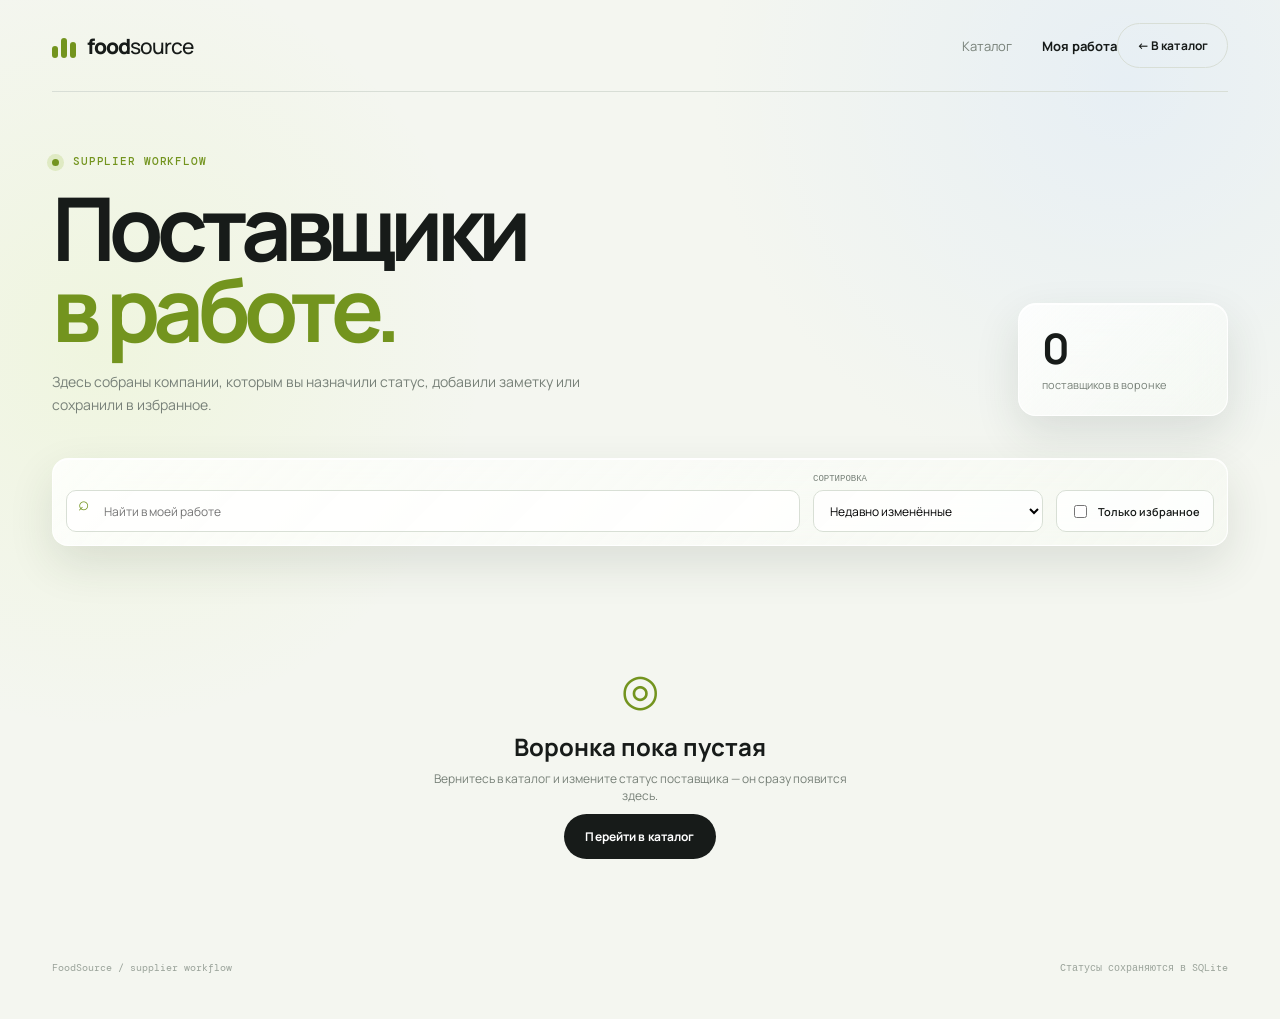
==== pipeline.html @ db2fc52b "Improve hybrid search, parser safety, and supplier workflow" ====
<!doctype html>
<html lang="ru">
<head>
  <meta charset="UTF-8" />
  <meta name="viewport" content="width=device-width, initial-scale=1.0" />
  <meta name="description" content="Рабочая воронка поставщиков FoodSource." />
  <title>Моя работа — FoodSource</title>
  <link rel="icon" type="image/svg+xml" href="public/favicon.svg" />
  <link rel="preconnect" href="https://fonts.googleapis.com">
  <link rel="preconnect" href="https://fonts.gstatic.com" crossorigin>
  <link href="https://fonts.googleapis.com/css2?family=DM+Mono:wght@400;500&family=Manrope:wght@400;500;600;700;800&display=swap" rel="stylesheet">
  <link rel="stylesheet" href="styles.css?v=20261021f" />
  <link rel="stylesheet" href="pipeline.css?v=20261021a" />
</head>
<body>
  <div class="app-shell pipeline-shell">
    <header class="topbar">
      <a class="brand" href="index.html" aria-label="FoodSource"><span class="brand-mark"><i></i><i></i><i></i></span><span>food<span>source</span></span></a>
      <nav class="topnav pipeline-nav"><a href="index.html">Каталог</a><a class="active" href="pipeline.html">Моя работа</a></nav>
      <a class="button button-ghost back-catalog" href="index.html">← В каталог</a>
    </header>

    <main>
      <section class="pipeline-hero">
        <div><div class="eyebrow"><span class="pulse-dot"></span> Supplier workflow</div><h1>Поставщики<br><em>в работе.</em></h1><p>Здесь собраны компании, которым вы назначили статус, добавили заметку или сохранили в избранное.</p></div>
        <div class="pipeline-total liquid-glass"><strong id="trackedCount">0</strong><span>поставщиков в воронке</span></div>
      </section>

      <section class="pipeline-toolbar liquid-glass" aria-label="Управление воронкой">
        <label class="pipeline-search"><span>⌕</span><input id="pipelineSearch" type="search" placeholder="Найти в моей работе" autocomplete="off"></label>
        <label><span>Сортировка</span><select id="pipelineSort"><option value="updated">Недавно изменённые</option><option value="name">По названию</option><option value="region">По региону</option></select></label>
        <label class="pipeline-favourite"><input id="pipelineFavourite" type="checkbox"><span>Только избранное</span></label>
      </section>

      <div class="stage-tabs" id="stageTabs" aria-label="Статусы поставщиков"></div>
      <section class="pipeline-board" id="pipelineBoard" aria-live="polite"></section>
      <div class="pipeline-empty hidden" id="pipelineEmpty"><div>◎</div><h2>Воронка пока пустая</h2><p>Вернитесь в каталог и измените статус поставщика — он сразу появится здесь.</p><a class="button button-primary" href="index.html">Перейти в каталог</a></div>
    </main>
    <footer class="footer"><span>FoodSource / supplier workflow</span><span>Статусы сохраняются в SQLite</span></footer>
  </div>
  <script src="config.js?v=20261021e"></script>
  <script src="pipeline.js?v=20261021a"></script>
</body>
</html>
---- styles.css ----
:root{--ink:#171b19;--muted:#778078;--line:#d8ded6;--paper:#f4f6f0;--card:#fff;--lime:#c4ed45;--lime-dark:#73941e;--orange:#ff9a5b;--blue:#c5dcff;--shadow:0 18px 50px rgba(28,42,31,.08)}
*{box-sizing:border-box}html{scroll-behavior:smooth}body{margin:0;background:var(--paper);color:var(--ink);font-family:Manrope,Arial,sans-serif}button,input,select{font:inherit}button{cursor:pointer}.app-shell{max-width:1440px;margin:auto;padding:0 52px}.topbar{height:92px;display:flex;align-items:center;justify-content:space-between;border-bottom:1px solid var(--line)}.brand{display:flex;align-items:center;gap:11px;color:var(--ink);font-weight:800;font-size:21px;letter-spacing:-1px;text-decoration:none}.brand>span:last-child span{font-weight:500}.brand-mark{display:flex;gap:3px;align-items:flex-end;width:24px;height:24px}.brand-mark i{display:block;width:6px;border-radius:4px;background:var(--lime-dark)}.brand-mark i:nth-child(1){height:12px}.brand-mark i:nth-child(2){height:20px}.brand-mark i:nth-child(3){height:16px}.topnav{display:flex;gap:30px;margin-left:100px}.topnav a{color:var(--muted);text-decoration:none;font-size:13px}.button{border:0;border-radius:999px;padding:13px 19px;font-size:12px;font-weight:700;letter-spacing:.01em}.button-ghost{background:transparent;border:1px solid var(--line);color:var(--ink)}.button-primary{background:var(--ink);color:white;padding:14px 21px}.button-outline{background:transparent;border:1px solid var(--line)}.hero{padding:84px 0 68px;max-width:960px}.eyebrow,.section-kicker,.modal-eyebrow{font:500 11px 'DM Mono',monospace;letter-spacing:.08em;text-transform:uppercase;color:var(--lime-dark)}.pulse-dot,.live-dot{display:inline-block;width:7px;height:7px;border-radius:50%;background:var(--lime-dark);vertical-align:middle;margin-right:6px}.pulse-dot{box-shadow:0 0 0 5px #dfeac3}.hero h1{font-size:clamp(45px,6.5vw,89px);line-height:.98;letter-spacing:-.075em;margin:23px 0 24px;font-weight:800}.hero h1 em{font-style:normal;color:var(--lime-dark)}.hero-copy{font-size:16px;line-height:1.65;color:var(--muted);max-width:560px;margin:0 0 34px}.searchbar{display:flex;align-items:center;background:#fff;border:1px solid var(--line);border-radius:11px;padding:7px 8px 7px 18px;max-width:820px;box-shadow:var(--shadow)}.search-icon{font-size:27px;color:var(--lime-dark);line-height:1;margin-right:12px;transform:rotate(-20deg)}.searchbar input{border:0;outline:0;background:transparent;flex:1;min-width:0;font-size:14px;color:var(--ink)}.searchbar input::placeholder{color:#a0aaa0}.examples{display:flex;flex-wrap:wrap;gap:9px;align-items:center;margin-top:14px;color:#9aa39a;font:11px 'DM Mono',monospace}.examples button{border:0;background:transparent;color:#647066;text-decoration:underline;text-underline-offset:3px;padding:0}.metric-strip{display:grid;grid-template-columns:1fr 1fr 1fr 2fr;border-top:1px solid var(--line);border-bottom:1px solid var(--line);padding:20px 0;margin-bottom:50px;gap:20px}.metric-strip strong{font-size:25px;letter-spacing:-.06em;display:block}.metric-strip span{font-size:11px;color:var(--muted)}.metric-note{align-self:center;text-align:right;font:11px 'DM Mono',monospace;color:var(--muted)}.workspace{display:grid;grid-template-columns:220px 1fr;gap:66px}.sidebar{padding-top:5px}.filter-heading{display:flex;justify-content:space-between;font-size:14px;font-weight:700;margin-bottom:25px}.filter-heading button{border:0;background:transparent;color:var(--lime-dark);font:11px 'DM Mono',monospace;padding:0}.field-label{display:block;font:10px 'DM Mono',monospace;color:var(--muted);text-transform:uppercase;margin:18px 0 8px}.select{width:100%;border:1px solid var(--line);background:var(--card);border-radius:7px;padding:11px 10px;color:var(--ink);font-size:12px;outline:0}.check-row{display:flex;align-items:center;gap:9px;font-size:12px;margin-top:20px;cursor:pointer}.check-row input{display:none}.checkmark{width:16px;height:16px;border:1px solid #b9c4b8;border-radius:4px;position:relative}.check-row input:checked+.checkmark{background:var(--lime-dark);border-color:var(--lime-dark)}.check-row input:checked+.checkmark:after{content:'✓';position:absolute;color:white;font-size:11px;left:3px;top:0}.sidebar-divider{height:1px;background:var(--line);margin:34px 0 24px}.sidebar-caption{font:10px 'DM Mono',monospace;text-transform:uppercase;color:var(--muted);margin-bottom:17px}.mini-flow{display:flex;gap:11px;align-items:flex-start}.mini-flow>span{font:11px 'DM Mono',monospace;color:var(--lime-dark)}.mini-flow p{margin:0;font-size:12px;font-weight:700;line-height:1.4}.mini-flow small{font-size:10px;font-weight:400;color:var(--muted)}.flow-line{height:17px;border-left:1px dashed #b8c5b5;margin:5px 0 4px 4px}.results-toolbar{display:flex;justify-content:space-between;align-items:flex-start;border-bottom:1px solid var(--line);padding-bottom:21px}.results-toolbar h2{font-size:29px;letter-spacing:-.06em;margin:8px 0 9px}.query-chips{display:flex;flex-wrap:wrap;gap:5px}.chip{border:1px solid #ccd4c9;border-radius:999px;padding:5px 9px;font:10px 'DM Mono',monospace;color:#657064;background:#fafcf8}.sort-label{font:10px 'DM Mono',monospace;color:var(--muted);text-transform:uppercase;width:170px}.sort-select{font-family:Manrope;text-transform:none;font-size:11px;margin-top:8px}.results-list{display:grid;grid-template-columns:repeat(2,minmax(0,1fr));gap:16px;padding-top:20px}.supplier-card{background:var(--card);border:1px solid #e0e6de;border-radius:12px;padding:23px;position:relative;transition:.25s ease;animation:rise .45s ease both}.supplier-card:hover{transform:translateY(-4px);box-shadow:var(--shadow);border-color:#c7d39f}.card-top{display:flex;justify-content:space-between;gap:12px}.card-index{font:10px 'DM Mono',monospace;color:var(--lime-dark)}.card-type{font:10px 'DM Mono',monospace;color:var(--muted)}.supplier-card h3{font-size:21px;letter-spacing:-.05em;margin:13px 0 7px}.supplier-desc{color:var(--muted);font-size:12px;line-height:1.55;min-height:39px;margin:0 0 14px}.tag-list{display:flex;flex-wrap:wrap;gap:5px;margin-bottom:17px}.tag{font:10px 'DM Mono',monospace;padding:5px 7px;border:1px solid #d3dbd1;border-radius:5px;color:#68736b}.card-meta{display:grid;grid-template-columns:1fr 1fr;gap:10px;border-top:1px solid #edf0eb;padding-top:14px}.meta-label{display:block;font:9px 'DM Mono',monospace;color:#9aa39a;text-transform:uppercase;margin-bottom:4px}.meta-value{font-size:11px;line-height:1.45}.match-box{margin:17px 0 14px;background:#f3f7e7;border-radius:7px;padding:10px 11px}.match-head{display:flex;justify-content:space-between;font:10px 'DM Mono',monospace;color:var(--lime-dark);margin-bottom:7px}.score-bar{height:4px;background:#dfe8ca;border-radius:4px;overflow:hidden}.score-bar i{display:block;background:var(--lime-dark);height:100%;border-radius:4px}.reasons{display:flex;gap:6px;flex-wrap:wrap;margin-top:8px;color:#73806d;font-size:10px}.card-actions{display:flex;gap:8px;align-items:center}.card-actions button,.card-actions select{font-size:10px;border:1px solid var(--line);background:white;border-radius:6px;padding:8px 9px;color:#5e6a62}.card-actions .compare-btn{margin-left:auto}.compare-btn.active{background:var(--ink);color:#fff;border-color:var(--ink)}.save-select{max-width:105px}.source-line{font:9px 'DM Mono',monospace;color:#a1aaa0;margin-top:13px}.source-line a{color:var(--lime-dark)}.completeness{margin-top:13px;font-size:10px;color:var(--muted);display:flex;align-items:center;gap:8px}.completeness-bar{height:3px;flex:1;background:#e8ece6;border-radius:3px}.completeness-bar i{display:block;height:100%;background:#9bb56b;border-radius:3px}.empty-state{text-align:center;padding:80px 20px}.empty-state.hidden,.hidden{display:none!important}.empty-icon{font-size:44px;color:var(--lime-dark)}.empty-state h3{font-size:21px;margin:14px 0 7px}.empty-state p{color:var(--muted);font-size:13px}.how-section{margin:140px 0 80px;padding:66px 0;border-top:1px solid var(--line);border-bottom:1px solid var(--line);display:grid;grid-template-columns:1fr 2fr;gap:60px}.how-section h2{font-size:39px;letter-spacing:-.065em;line-height:1.05;margin:16px 0}.how-grid{display:grid;grid-template-columns:repeat(3,1fr);gap:20px}.how-grid article{border-left:1px solid #c9d3c6;padding-left:17px}.how-grid b{font:12px 'DM Mono',monospace;color:var(--lime-dark)}.how-grid h3{font-size:16px;margin:35px 0 10px;letter-spacing:-.04em}.how-grid p{color:var(--muted);font-size:12px;line-height:1.6;margin:0}.footer{display:flex;justify-content:space-between;padding:25px 0 45px;color:#9aa39a;font:10px 'DM Mono',monospace}.compare-dock{position:fixed;bottom:22px;left:50%;transform:translateX(-50%);z-index:10;background:var(--ink);color:#fff;border:0;border-radius:8px;padding:13px 18px;display:flex;gap:35px;box-shadow:0 15px 35px rgba(0,0,0,.22);font-size:11px}.compare-dock span:last-child{color:var(--lime)}.modal-backdrop{position:fixed;z-index:20;inset:0;background:rgba(18,24,19,.46);display:grid;place-items:center;padding:20px}.modal{background:#fff;border-radius:14px;max-width:680px;width:100%;max-height:90vh;overflow:auto;padding:36px;position:relative;box-shadow:0 25px 80px rgba(0,0,0,.2)}.modal-close{position:absolute;right:18px;top:13px;border:0;background:transparent;font-size:27px;color:#8e988f}.detail-title{font-size:32px;letter-spacing:-.07em;margin:12px 0 9px}.detail-description{color:var(--muted);font-size:13px;line-height:1.65}.detail-grid{display:grid;grid-template-columns:1fr 1fr;gap:15px;margin:25px 0}.detail-cell{padding:14px;background:#f5f7f2;border-radius:7px}.detail-cell b{display:block;font:10px 'DM Mono',monospace;text-transform:uppercase;color:#8c988e;margin-bottom:7px}.detail-cell span{font-size:12px;line-height:1.5}.detail-note{width:100%;min-height:90px;border:1px solid var(--line);border-radius:7px;padding:11px;resize:vertical;font-size:12px}.detail-actions{display:flex;justify-content:space-between;align-items:center;margin-top:12px}.compare-modal{max-width:920px}.compare-table{width:100%;border-collapse:collapse;margin-top:20px;font-size:12px}.compare-table th,.compare-table td{border-bottom:1px solid #e7ece5;text-align:left;padding:12px 8px;vertical-align:top}.compare-table th{color:#7f897f;font:10px 'DM Mono',monospace;text-transform:uppercase}.compare-table td:first-child{color:#8b958c;width:130px}.compare-head{font-size:15px}.compare-hint{margin-top:20px;background:#f3f7e7;color:#62705e;padding:13px;border-radius:7px;font-size:11px;line-height:1.5}
@keyframes rise{from{opacity:0;transform:translateY(12px)}to{opacity:1;transform:none}}
@media(max-width:900px){.app-shell{padding:0 24px}.topnav{display:none}.hero{padding:60px 0 48px}.workspace{grid-template-columns:1fr;gap:30px}.sidebar{display:grid;grid-template-columns:1fr 1fr;gap:0 15px}.filter-heading,.sidebar-divider,.sidebar-caption,.mini-flow,.flow-line{grid-column:1/-1}.sidebar-divider{margin:25px 0 15px}.results-list{grid-template-columns:1fr}.how-section{grid-template-columns:1fr;gap:20px;margin-top:90px}.metric-strip{grid-template-columns:repeat(3,1fr)}.metric-note{grid-column:1/-1;text-align:left}.how-grid{gap:12px}}
@media(max-width:580px){.app-shell{padding:0 16px}.topbar{height:73px}.button-ghost{font-size:10px;padding:10px}.hero h1{font-size:48px}.searchbar{align-items:stretch;flex-wrap:wrap;padding:10px}.searchbar input{padding:6px 0;width:calc(100% - 35px)}.searchbar .button{width:100%;margin-top:8px}.examples{line-height:1.8}.metric-strip{gap:10px}.metric-strip strong{font-size:20px}.metric-strip span{font-size:9px}.sidebar{display:block}.sidebar>label,.sidebar>.select{display:block}.check-row{margin-bottom:20px}.results-toolbar{display:block}.sort-label{display:block;width:100%;margin-top:18px}.footer{display:block;line-height:2}.footer span{display:block}.detail-grid{grid-template-columns:1fr}.compare-dock{width:calc(100% - 32px);justify-content:space-between}.modal{padding:28px 20px}.compare-table{font-size:10px}.compare-table th,.compare-table td{padding:9px 4px}}
.parser-box{border:1px solid #d8e1ce;background:#f7faef;border-radius:9px;padding:14px;margin-top:28px}.parser-box .sidebar-caption{margin-bottom:8px}.parser-box p{font-size:10px;line-height:1.5;color:var(--muted);margin:0 0 10px}.parser-box form{display:flex;flex-direction:column;gap:7px}.parser-box input{border:1px solid var(--line);border-radius:6px;background:white;padding:9px;font-size:11px;outline:0}.parser-box .button{border-radius:6px;padding:10px 8px;font-size:10px}.parser-box .collect-button{width:100%;margin-top:8px}.parser-box small{display:block;color:#8b9786;font:9px 'DM Mono',monospace;margin-top:9px;line-height:1.4}.parser-box small.ready{color:var(--lime-dark)}.parser-box small.error{color:#b66b42}
.nav-button{border:0;background:transparent;color:var(--muted);font:13px Manrope,Arial,sans-serif;padding:0}.favourite-btn{font-size:17px!important;padding:4px 7px!important;color:#8b968b!important}.favourite-btn.active{color:#839f21!important;background:#f3f7e7!important;border-color:#cbdab4!important}.status-select{max-width:112px}.quality-summary{display:grid;grid-template-columns:repeat(3,1fr);gap:10px;margin:20px 0}.quality-stat{background:#f3f7e7;border-radius:8px;padding:13px}.quality-stat b{display:block;font-size:23px;letter-spacing:-.06em}.quality-stat span{font:9px 'DM Mono',monospace;color:#758171}.quality-list{margin-top:16px}.quality-row{display:grid;grid-template-columns:1.2fr .8fr 1.5fr;gap:10px;padding:11px 0;border-bottom:1px solid #e7ece5;font-size:11px}.quality-row b{font-size:12px}.quality-row small{font:9px 'DM Mono',monospace;color:#89948a}.quality-missing{color:#9b7657;font-size:10px;line-height:1.4}.collection-note{font-size:11px;line-height:1.5;color:#687469;background:#f7f8f5;border-radius:7px;padding:12px;margin-top:18px}
.meta-wide{grid-column:1/-1}.recent-searches{display:flex;align-items:center;flex-wrap:wrap;gap:8px;margin-top:13px;color:#9aa39a;font:10px 'DM Mono',monospace}.recent-searches button{border:1px solid #d2dbce;border-radius:999px;background:#fff;color:#657064;padding:5px 9px;font:10px 'DM Mono',monospace}.import-box{border-top:1px solid #d8e1ce;margin-top:15px;padding-top:14px}.import-box input[type=file]{width:100%;font-size:10px;color:var(--muted);background:#fff;border:1px solid var(--line);border-radius:6px;padding:8px}.import-actions{display:grid;grid-template-columns:1fr 1fr;gap:7px;margin-top:7px}.import-actions .button{font-size:10px;padding:10px 6px;border-radius:6px}.import-box small{min-height:14px}.supplier-card .meta-value{overflow-wrap:anywhere}
@media(max-width:900px){.topbar{gap:20px}.topbar>.button{margin-left:auto}.workspace{gap:24px}.sidebar{grid-template-columns:repeat(2,minmax(0,1fr))}.parser-box{grid-column:1/-1}.results-toolbar{gap:20px}.results-toolbar h2{font-size:27px}.how-grid{grid-template-columns:repeat(3,minmax(0,1fr))}.compare-modal{max-width:calc(100vw - 32px)}}
@media(max-width:700px){.app-shell{padding:0 18px}.topbar{height:auto;min-height:70px;padding:14px 0}.brand{font-size:18px}.topbar>.button{font-size:10px;padding:10px 12px}.hero{padding:48px 0 38px}.hero h1{font-size:clamp(42px,13vw,64px)}.hero-copy{font-size:14px}.searchbar{width:100%}.metric-strip{grid-template-columns:repeat(3,1fr);margin-bottom:34px}.metric-strip strong{font-size:22px}.metric-note{font-size:9px}.sidebar{display:block}.sidebar .field-label{margin-top:14px}.sidebar .select{margin-bottom:2px}.check-row{margin-top:16px;margin-bottom:0}.filter-heading{margin-bottom:15px}.parser-box{margin-top:24px}.results-toolbar{display:block}.results-toolbar h2{font-size:26px}.sort-label{display:block;width:100%;margin-top:18px}.results-list{padding-top:15px}.supplier-card{padding:18px}.card-actions{flex-wrap:wrap}.card-actions .compare-btn{margin-left:0}.card-actions button,.card-actions select{min-height:35px}.how-section{margin:75px 0 45px;padding:42px 0}.how-grid{grid-template-columns:1fr;gap:22px}.how-grid article{border-left:0;border-top:1px solid #c9d3c6;padding:17px 0 0}.footer{padding-bottom:28px}.quality-summary{grid-template-columns:1fr 1fr}.quality-summary .quality-stat:last-child{grid-column:1/-1}.quality-row{grid-template-columns:1fr auto;gap:6px}.quality-row .quality-missing{grid-column:1/-1}.modal-backdrop{padding:10px}.modal{max-height:94vh;padding:28px 18px}.detail-title{font-size:27px}.detail-grid{grid-template-columns:1fr}.detail-actions{align-items:flex-start;gap:12px;flex-direction:column}.compare-modal{overflow-x:auto}.compare-table{min-width:620px}.compare-dock{bottom:12px;font-size:10px;gap:14px;padding:11px 13px}.recent-searches{line-height:1.8}}
@media(max-width:420px){.app-shell{padding:0 13px}.topbar>.button{max-width:122px}.hero h1{font-size:43px}.metric-strip{gap:7px}.metric-strip span{font-size:8px}.metric-strip strong{font-size:19px}.card-meta{grid-template-columns:1fr}.meta-wide{grid-column:auto}.tag{font-size:9px}.import-actions{grid-template-columns:1fr}.quality-summary{grid-template-columns:1fr}.quality-summary .quality-stat:last-child{grid-column:auto}.button-primary{padding:12px 14px}}
/* Clean text blocks: scraped descriptions never end on a broken line. */
.supplier-desc{display:-webkit-box;-webkit-box-orient:vertical;-webkit-line-clamp:4;overflow:hidden;overflow-wrap:anywhere}
.metric-button{border:0;background:transparent;padding:0;text-align:left;color:inherit;cursor:pointer}
.metric-button:hover strong{color:var(--lime-dark)}
.metric-button:focus-visible{outline:2px solid var(--lime-dark);outline-offset:5px;border-radius:4px}
.history-clear{border-color:transparent!important;background:transparent!important;color:var(--lime-dark)!important;text-decoration:underline;text-underline-offset:3px}

/* Responsive catalog pass: stable cards, a short mobile path to results and iOS-like liquid glass. */
body{background:
  radial-gradient(circle at 88% 8%,rgba(197,220,255,.28),transparent 26rem),
  radial-gradient(circle at 8% 34%,rgba(196,237,69,.10),transparent 24rem),
  var(--paper)}
.results-area,.supplier-card,.card-top>*{min-width:0}
.supplier-card h3,.card-type,.source-line,.meta-value{overflow-wrap:anywhere}
.card-type{text-align:right;max-width:62%;line-height:1.4}
.checkmark{flex:0 0 16px}
.searchbar,.liquid-glass{
  background:linear-gradient(135deg,rgba(255,255,255,.82),rgba(247,250,244,.58));
  border:1px solid rgba(255,255,255,.88);
  box-shadow:inset 0 1px 0 rgba(255,255,255,.96),0 18px 45px rgba(41,57,44,.12);
  -webkit-backdrop-filter:blur(22px) saturate(165%);
  backdrop-filter:blur(22px) saturate(165%)}
.filter-heading-actions{display:flex;align-items:center;gap:14px}
.filter-close,.mobile-filter-button,.mobile-filter-apply,.filter-backdrop,.search-toast{display:none}
.workflow-shortcut{display:none;color:#5f751d;text-decoration:none;font-size:11px;font-weight:700;white-space:nowrap}
.mobile-quality-shortcut{border:0;background:transparent;font:700 11px Manrope,Arial,sans-serif;cursor:pointer}

@media(min-width:901px) and (max-width:1120px){
  .app-shell{padding:0 34px}
  .workspace{grid-template-columns:205px minmax(0,1fr);gap:30px}
  .results-list{grid-template-columns:1fr}
  .supplier-desc{min-height:0}
  .card-actions{display:grid;grid-template-columns:auto 36px minmax(102px,1fr) auto}
  .card-actions .compare-btn{margin-left:0}
  .save-select{max-width:none;width:100%}
}

@media(max-width:900px){
  body.filters-open{overflow:hidden}
  .hero{padding:38px 0 26px}
  .hero-copy{margin-bottom:24px}
  .searchbar{border-radius:18px;padding:9px 10px 9px 15px}
  .examples,.recent-searches{flex-wrap:nowrap;overflow-x:auto;max-width:100%;padding-bottom:4px;scrollbar-width:none}
  .examples::-webkit-scrollbar,.recent-searches::-webkit-scrollbar{display:none}
  .examples>* ,.recent-searches>*{flex:0 0 auto}
  .has-search-results .examples{display:none}
  .metric-strip{margin-bottom:22px;padding:15px 0;gap:8px}
  .metric-note{display:none}
  .workspace{display:block}
  .results-area{scroll-margin-top:12px}
  .results-toolbar{display:grid;grid-template-columns:minmax(0,1fr) auto;gap:10px 12px;align-items:end;padding-bottom:14px}
  .results-toolbar h2{font-size:clamp(22px,7vw,27px);margin-bottom:7px;overflow-wrap:anywhere}
  .mobile-filter-button{display:flex;align-items:center;gap:8px;border-radius:999px;padding:11px 12px;color:var(--ink);font:600 11px Manrope,Arial,sans-serif}
  .mobile-filter-button b{display:grid;place-items:center;min-width:19px;height:19px;padding:0 5px;border-radius:999px;background:var(--lime-dark);color:white;font-size:10px}
  .mobile-filter-button b.is-empty{background:#e3e8df;color:#6f796f}
  .sort-label{grid-column:1/-1;margin-top:7px}
  .sort-select{height:42px;margin-top:6px}
  .sidebar{display:block;position:fixed;z-index:60;inset:0 0 0 auto;width:min(92vw,390px);height:100dvh;overflow-y:auto;padding:22px 18px max(24px,env(safe-area-inset-bottom));background:linear-gradient(145deg,rgba(251,252,249,.92),rgba(239,244,234,.82));border-left:1px solid rgba(255,255,255,.9);box-shadow:-24px 0 70px rgba(30,44,34,.18);-webkit-backdrop-filter:blur(28px) saturate(160%);backdrop-filter:blur(28px) saturate(160%);transform:translateX(110%);transition:transform .3s cubic-bezier(.2,.8,.2,1)}
  .sidebar .check-row{display:flex;align-items:center;gap:9px}
  .filters-open .sidebar{transform:translateX(0)}
  .filter-backdrop{display:block;position:fixed;z-index:55;inset:0;border:0;background:rgba(20,27,22,.26);opacity:0;pointer-events:none;transition:opacity .25s ease}
  .filters-open .filter-backdrop{opacity:1;pointer-events:auto}
  .filter-heading{position:sticky;z-index:2;top:-22px;margin:-22px -18px 18px;padding:20px 18px 14px;background:rgba(248,250,246,.84);-webkit-backdrop-filter:blur(20px);backdrop-filter:blur(20px);border-bottom:1px solid rgba(210,220,207,.72)}
  .filter-close{display:grid!important;place-items:center!important;width:31px;height:31px;border:1px solid rgba(205,215,202,.9)!important;border-radius:999px!important;background:rgba(255,255,255,.65)!important;color:var(--ink)!important;font:400 22px/1 Manrope!important}
  .mobile-filter-apply{display:block;position:sticky;bottom:0;width:100%;margin-top:22px;border-radius:12px;box-shadow:0 14px 35px rgba(24,31,26,.22)}
  .results-list{padding-top:13px}
  .supplier-card{padding:17px;border-radius:15px}
  .supplier-card h3{font-size:20px;line-height:1.12}
  .supplier-desc{min-height:0;-webkit-line-clamp:3}
  .card-meta{gap:12px 14px}
  .meta-value{display:block}
  .card-actions{display:grid;grid-template-columns:minmax(0,1fr) auto;gap:8px}
  .card-actions button,.card-actions select{min-width:0;width:100%;min-height:39px}
  .card-actions .favourite-btn{width:39px}
  .card-actions .compare-btn{margin-left:0}
  .save-select{max-width:none}
  .source-line{line-height:1.55}
  .search-toast{display:flex;position:fixed;z-index:50;left:50%;bottom:max(18px,env(safe-area-inset-bottom));width:min(calc(100% - 28px),380px);transform:translateX(-50%);align-items:center;gap:9px;border-radius:18px;padding:13px 15px;color:var(--ink);font-size:11px;text-align:left}
  .search-toast strong{flex:1;font-size:12px}
  .search-toast .live-dot{flex:0 0 7px;margin:0}
  .workflow-shortcut{display:inline-flex;margin-left:auto}
  .topbar>.button{margin-left:0}
}

@media(max-width:420px){
  .hero h1{font-size:40px}
  .metric-strip strong{font-size:18px}
  .metric-strip span{font-size:8px;line-height:1.3}
  .card-meta{grid-template-columns:1fr 1fr}
  .meta-wide{grid-column:1/-1}
  .completeness{align-items:flex-start;flex-direction:column;gap:5px}
  .completeness-bar{width:100%;flex:none}
  .topbar>.button{display:none}
}

@media(prefers-reduced-motion:reduce){
  html{scroll-behavior:auto}
  .sidebar,.filter-backdrop{transition:none}
  .supplier-card{animation:none}
}

/* Contact is the primary next step on every supplier card. */
.contact-primary{width:auto;display:inline-flex;align-items:center;justify-content:center;gap:18px;margin:14px 0 10px;padding:9px 13px;border:1px solid #cad99f;border-radius:999px;background:#edf5d7;color:#536914;font-size:11px;font-weight:700;transition:transform .2s ease,background .2s ease,box-shadow .2s ease}
.contact-primary:hover{transform:translateY(-1px);background:#e2efbd;box-shadow:0 8px 18px rgba(89,111,31,.12)}
.contact-primary:focus-visible{outline:3px solid rgba(139,171,37,.32);outline-offset:3px}
.contact-primary span:last-child{color:#78951f;font-size:14px}
.contact-modal{max-width:590px;background:linear-gradient(145deg,rgba(255,255,255,.96),rgba(245,249,240,.91))}
.contact-lead{margin:-1px 0 22px;color:var(--muted);font-size:13px;line-height:1.55}
.contact-list{display:grid;gap:9px;margin-bottom:17px}
.contact-row{display:flex;align-items:center;justify-content:space-between;gap:18px;padding:13px 14px;border:1px solid rgba(210,220,207,.9);border-radius:10px;background:rgba(255,255,255,.72)}
.contact-row>div{min-width:0}.contact-row span{display:block;margin-bottom:4px;color:#8a958b;font:9px 'DM Mono',monospace;text-transform:uppercase}.contact-row b,.contact-row a{display:block;color:var(--ink);font-size:13px;line-height:1.45;overflow-wrap:anywhere}.contact-row a{text-decoration-color:#a7ba72;text-underline-offset:3px}.contact-row.is-missing{opacity:.62}.copy-contact{flex:0 0 auto;border:1px solid #cdd7ca;border-radius:7px;background:#f8faf5;color:#59655b;padding:8px 10px;font-size:10px}.copy-contact:hover{border-color:#9eb46a;color:var(--lime-dark)}.copy-contact.is-copied{border-color:#9eb46a;background:#eef5da;color:#637d16}.copy-all-contact{width:100%;border-radius:9px}.contact-source{margin:13px 0 0;color:#8e988f;font:9px 'DM Mono',monospace;line-height:1.55}.contact-source a{color:var(--lime-dark)}

@media(max-width:700px){
  .contact-primary{min-height:38px;padding:9px 14px;font-size:11px}
  #contactModal{align-items:end;padding:0}
  .contact-modal{max-width:none;border-radius:22px 22px 0 0;padding:29px 18px max(20px,env(safe-area-inset-bottom));max-height:88dvh}
  .contact-row{padding:12px;gap:10px}.contact-row b,.contact-row a{font-size:12px}.copy-contact{padding:9px 8px}
}

.quality-summary{grid-template-columns:repeat(4,1fr)}
.quality-stat.needs-attention{background:#fff2df;color:#6f4d19}
.review-section{margin:22px 0 10px;padding:18px;border:1px solid #d9e1d5;border-radius:12px;background:#f8faf5}
.review-heading{display:flex;align-items:end;justify-content:space-between;gap:20px;margin-bottom:12px}
.review-heading h3{margin:3px 0 0;font-size:20px;letter-spacing:-.04em}.review-heading p{max-width:310px;margin:0;color:#6d786f;font-size:11px;line-height:1.5}
.review-card{display:flex;align-items:center;justify-content:space-between;gap:18px;padding:14px 0;border-top:1px solid #dfe6db}.review-copy{min-width:0}.review-copy h4{margin:4px 0;font-size:14px}.review-copy p{margin:0;color:#69746a;font-size:11px;line-height:1.45}.review-copy small,.review-copy a{display:inline-block;margin:6px 10px 0 0;color:#7e887e;font:9px 'DM Mono',monospace}.review-copy a{color:var(--lime-dark)}.review-id{color:var(--lime-dark);font:9px 'DM Mono',monospace}
.review-actions{display:flex;flex:0 0 auto;gap:7px}.review-actions .button{padding:9px 12px;font-size:10px}.review-actions .review-approve{border-color:#879f44;background:#edf5d4;color:#536b12}
.review-empty{display:flex;flex-direction:column;gap:4px;margin:18px 0;padding:14px;border:1px dashed #cfd8ca;border-radius:10px;color:#667269}.review-empty b{font-size:12px}.review-empty span{font-size:10px;line-height:1.5}
@media(max-width:700px){.quality-summary{grid-template-columns:1fr 1fr}.quality-summary .quality-stat:last-child{grid-column:auto}.review-card,.review-heading{align-items:flex-start;flex-direction:column}.review-actions{width:100%}.review-actions .button{flex:1}}
@media(max-width:420px){.quality-summary{grid-template-columns:1fr}}
@media(max-width:420px){.workflow-shortcut{font-size:10px}.mobile-quality-shortcut{margin-left:4px}}
@media(min-width:421px) and (max-width:900px){.mobile-quality-shortcut{margin-left:0}}
---- pipeline.css ----
.pipeline-shell{max-width:1600px}.pipeline-nav{margin-left:auto}.pipeline-nav .active{color:var(--ink);font-weight:700}.back-catalog{text-decoration:none}.pipeline-hero{display:flex;justify-content:space-between;align-items:end;gap:35px;padding:62px 0 42px}.pipeline-hero h1{font-size:clamp(52px,7vw,88px);line-height:.92;letter-spacing:-.075em;margin:19px 0 21px}.pipeline-hero h1 em{font-style:normal;color:var(--lime-dark)}.pipeline-hero p{max-width:590px;margin:0;color:var(--muted);font-size:14px;line-height:1.65}.pipeline-total{flex:0 0 210px;padding:23px;border-radius:18px}.pipeline-total strong{display:block;font-size:42px;line-height:1;letter-spacing:-.07em}.pipeline-total span{display:block;margin-top:8px;color:var(--muted);font-size:11px}.pipeline-toolbar{display:grid;grid-template-columns:minmax(260px,1fr) 230px auto;gap:13px;align-items:end;padding:13px;border-radius:16px;margin-bottom:22px}.pipeline-toolbar label>span{display:block;margin-bottom:6px;color:var(--muted);font:9px 'DM Mono',monospace;text-transform:uppercase}.pipeline-toolbar input[type=search],.pipeline-toolbar select{width:100%;height:42px;border:1px solid #d8dfd5;border-radius:10px;background:rgba(255,255,255,.8);padding:0 12px;outline:0;font-size:12px}.pipeline-search{position:relative}.pipeline-search>span{position:absolute;left:12px;bottom:10px!important;color:var(--lime-dark)!important;font-size:19px!important}.pipeline-search input{padding-left:37px!important}.pipeline-favourite{display:flex;align-items:center;gap:8px;height:42px;padding:0 13px;border:1px solid #d8dfd5;border-radius:10px;background:rgba(255,255,255,.8);font-size:11px}.pipeline-favourite span{margin:0!important;color:var(--ink)!important;font:600 11px Manrope!important;text-transform:none!important}.stage-tabs{display:none}.pipeline-board{display:grid;grid-template-columns:repeat(4,minmax(0,1fr));gap:13px;align-items:start}.pipeline-column{min-width:0;border:1px solid #dfe5dc;border-radius:16px;background:rgba(244,247,241,.74);padding:12px;min-height:330px}.pipeline-column-head{display:flex;align-items:center;justify-content:space-between;padding:4px 3px 13px}.pipeline-column-head div{display:flex;align-items:center;gap:8px}.stage-dot{width:8px;height:8px;border-radius:50%}.stage-new{background:#aab2aa}.stage-check{background:#d0a14d}.stage-contact{background:#87a72a}.stage-selected{background:#283229}.pipeline-column h2{margin:0;font-size:13px}.pipeline-count{display:grid;place-items:center;min-width:23px;height:23px;padding:0 6px;border-radius:999px;background:white;color:#6f796f;font:10px 'DM Mono',monospace}.pipeline-list{display:grid;gap:9px}.pipeline-card{min-width:0;padding:14px;border:1px solid #dfe5dc;border-radius:12px;background:#fff;box-shadow:0 7px 22px rgba(34,45,36,.05)}.pipeline-card-top{display:flex;justify-content:space-between;gap:10px;color:#8c968d;font:9px 'DM Mono',monospace}.pipeline-card h3{margin:10px 0 7px;font-size:16px;line-height:1.15;letter-spacing:-.04em;overflow-wrap:anywhere}.pipeline-tags{display:flex;flex-wrap:wrap;gap:4px;margin-bottom:12px}.pipeline-tag{padding:4px 6px;border:1px solid #d9e0d5;border-radius:5px;color:#6e796f;font:9px 'DM Mono',monospace}.pipeline-contact{display:grid;gap:4px;padding:10px 0;border-top:1px solid #edf0eb;color:var(--muted);font-size:10px;line-height:1.45;overflow-wrap:anywhere}.pipeline-note{margin:9px 0 0;padding:8px;border-radius:7px;background:#f5f8ec;color:#68745f;font-size:10px;line-height:1.45}.pipeline-card select{width:100%;height:36px;margin-top:11px;border:1px solid #d7dfd4;border-radius:8px;background:#f9faf8;padding:0 9px;color:var(--ink);font-size:10px}.pipeline-card-actions{display:flex;align-items:center;justify-content:space-between;gap:8px;margin-top:9px}.pipeline-card-actions a,.pipeline-card-actions button{border:0;background:transparent;color:var(--lime-dark);padding:4px 0;text-decoration:none;font-size:10px}.pipeline-card-actions button{font-size:17px;color:#8c978d}.pipeline-card-actions button.active{color:#829f23}.column-empty{padding:35px 9px;text-align:center;color:#9aa39a;font-size:10px;line-height:1.5}.pipeline-empty{text-align:center;padding:90px 20px}.pipeline-empty>div{font-size:44px;color:var(--lime-dark)}.pipeline-empty h2{margin:12px 0 7px}.pipeline-empty p{margin:0 auto 20px;max-width:420px;color:var(--muted);font-size:12px}.pipeline-empty a{text-decoration:none}.pipeline-error{grid-column:1/-1;padding:45px;text-align:center;color:#9b7657}
@media(max-width:1100px){.pipeline-board{grid-template-columns:repeat(2,minmax(0,1fr))}}
@media(max-width:700px){.pipeline-shell{padding:0 14px}.pipeline-nav{display:none}.pipeline-hero{align-items:start;padding:38px 0 26px}.pipeline-hero h1{font-size:49px}.pipeline-hero p{font-size:12px}.pipeline-total{flex-basis:110px;padding:15px}.pipeline-total strong{font-size:31px}.pipeline-total span{font-size:9px}.pipeline-toolbar{grid-template-columns:1fr 1fr}.pipeline-search{grid-column:1/-1}.pipeline-favourite{align-self:end}.stage-tabs{display:flex;gap:7px;overflow-x:auto;margin:0 -14px 14px;padding:0 14px 4px;scrollbar-width:none}.stage-tabs::-webkit-scrollbar{display:none}.stage-tabs button{flex:0 0 auto;border:1px solid #d6ded2;border-radius:999px;background:#fff;padding:9px 11px;color:#687369;font-size:10px}.stage-tabs button.active{border-color:var(--ink);background:var(--ink);color:#fff}.pipeline-board{grid-template-columns:1fr}.pipeline-column{display:none}.pipeline-column.mobile-active{display:block}.pipeline-card{padding:15px}.back-catalog{font-size:10px;padding:10px 12px}.pipeline-hero{gap:14px}}
@media(max-width:430px){.pipeline-hero{display:block}.pipeline-total{display:inline-flex;align-items:center;gap:9px;margin-top:18px;padding:12px 14px}.pipeline-total strong{font-size:25px}.pipeline-total span{margin:0}.pipeline-toolbar{grid-template-columns:1fr}.pipeline-search{grid-column:auto}}
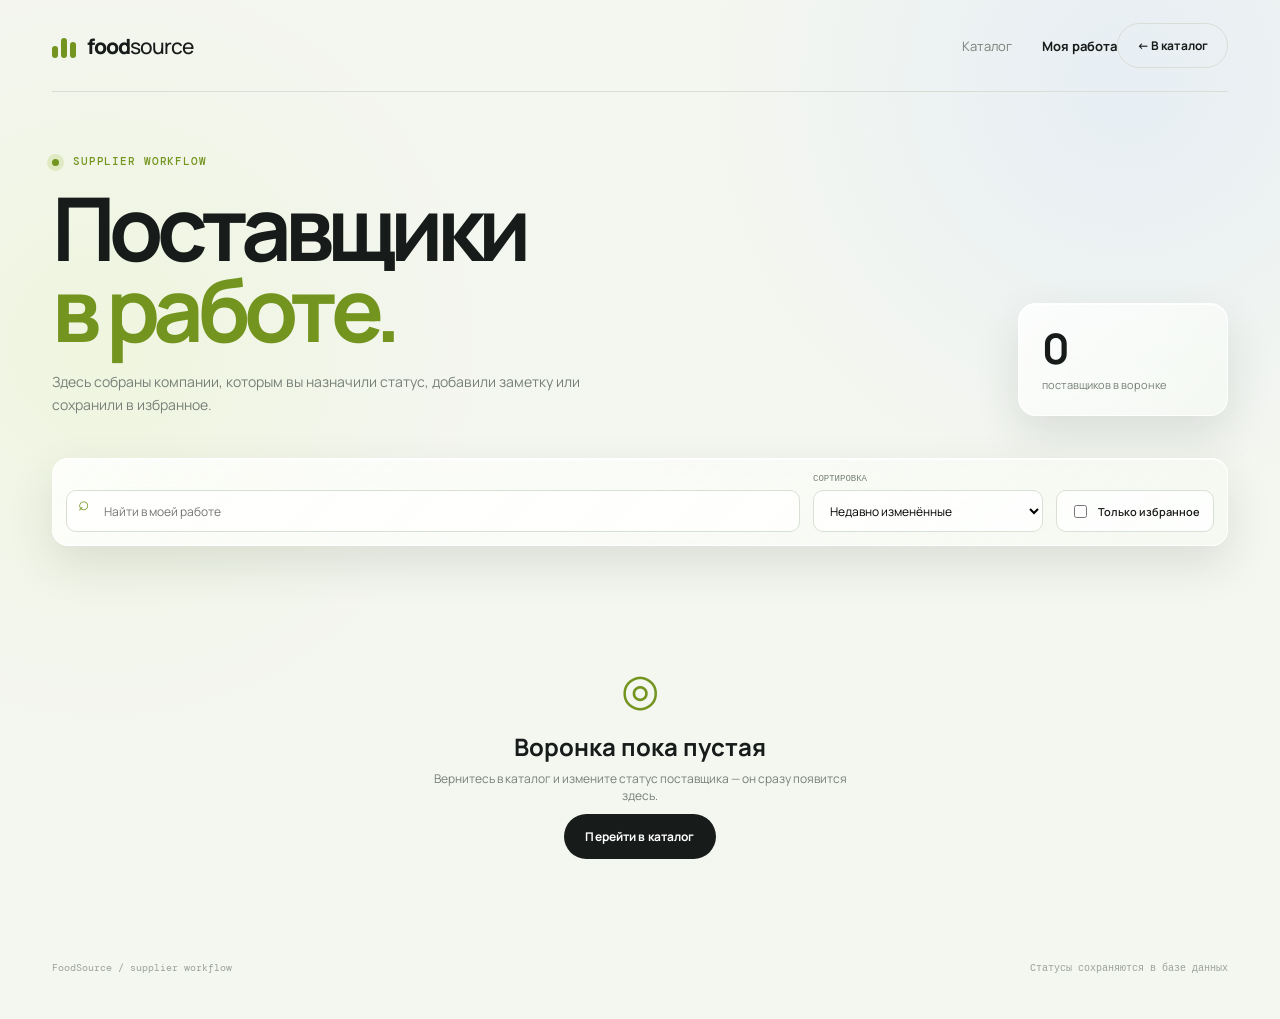
==== commit ea1cfe9f: "Update pipeline storage label" ====
--- a/pipeline.html
+++ b/pipeline.html
@@ -36,7 +36,7 @@
       <section class="pipeline-board" id="pipelineBoard" aria-live="polite"></section>
       <div class="pipeline-empty hidden" id="pipelineEmpty"><div>◎</div><h2>Воронка пока пустая</h2><p>Вернитесь в каталог и измените статус поставщика — он сразу появится здесь.</p><a class="button button-primary" href="index.html">Перейти в каталог</a></div>
     </main>
-    <footer class="footer"><span>FoodSource / supplier workflow</span><span>Статусы сохраняются в SQLite</span></footer>
+    <footer class="footer"><span>FoodSource / supplier workflow</span><span>Статусы сохраняются в базе данных</span></footer>
   </div>
   <script src="config.js?v=20261021e"></script>
   <script src="pipeline.js?v=20261021a"></script>
--- a/styles.css
+++ b/styles.css
@@ -140,3 +140,13 @@
 @media(max-width:420px){.quality-summary{grid-template-columns:1fr}}
 @media(max-width:420px){.workflow-shortcut{font-size:10px}.mobile-quality-shortcut{margin-left:4px}}
 @media(min-width:421px) and (max-width:900px){.mobile-quality-shortcut{margin-left:0}}
+.archive-button{border-color:#d7c9bb!important;color:#8b6547!important;background:#fffaf5!important}.archive-intro{color:var(--muted);font-size:12px;line-height:1.6;margin:-4px 0 18px}.archive-list{display:grid;gap:10px}.archive-row{display:grid;grid-template-columns:minmax(0,1fr) auto;gap:18px;align-items:center;padding:14px;border:1px solid #e1e6df;border-radius:10px;background:#fafbf8}.archive-row h3{font-size:15px;margin:0 0 5px}.archive-row p{font-size:10px;color:var(--muted);margin:0;line-height:1.5}.archive-actions{display:flex;gap:7px}.archive-actions .button{border-radius:7px;padding:9px 11px;font-size:10px}.archive-delete{color:#a45342!important;border-color:#e4c7bf!important}.archive-empty{padding:26px;border:1px dashed #cfd8ca;border-radius:10px;text-align:center;color:var(--muted);font-size:12px}.archive-shortcut{margin:18px 0 2px}.detail-actions{gap:10px}.detail-actions .source-line{margin-right:auto}
+@media(max-width:700px){.archive-row{grid-template-columns:1fr}.archive-actions{width:100%}.archive-actions .button{flex:1}.detail-actions .source-line{margin-right:0}}
+
+.searchbar input[type="search"]::-webkit-search-cancel-button{-webkit-appearance:none;appearance:none;display:none}
+.search-clear{display:grid;place-items:center;flex:0 0 32px;width:32px;height:32px;margin:0 8px;border:1px solid transparent;border-radius:50%;background:#f1f5e8;color:#687b38;transition:background .18s ease,border-color .18s ease,color .18s ease,transform .18s ease}
+.search-clear svg{width:15px;height:15px;fill:none;stroke:currentColor;stroke-width:1.8;stroke-linecap:round}
+.search-clear:hover{background:#e7efcf;border-color:#cad7a6;color:#51661c;transform:rotate(4deg)}
+.search-clear:active{transform:scale(.94)}
+.search-clear:focus-visible{outline:3px solid rgba(139,171,37,.28);outline-offset:2px}
+@media(max-width:580px){.search-clear{order:2;margin-left:auto;margin-right:0}.searchbar .button-primary{order:3}.searchbar input{order:1}.search-icon{order:0}}
